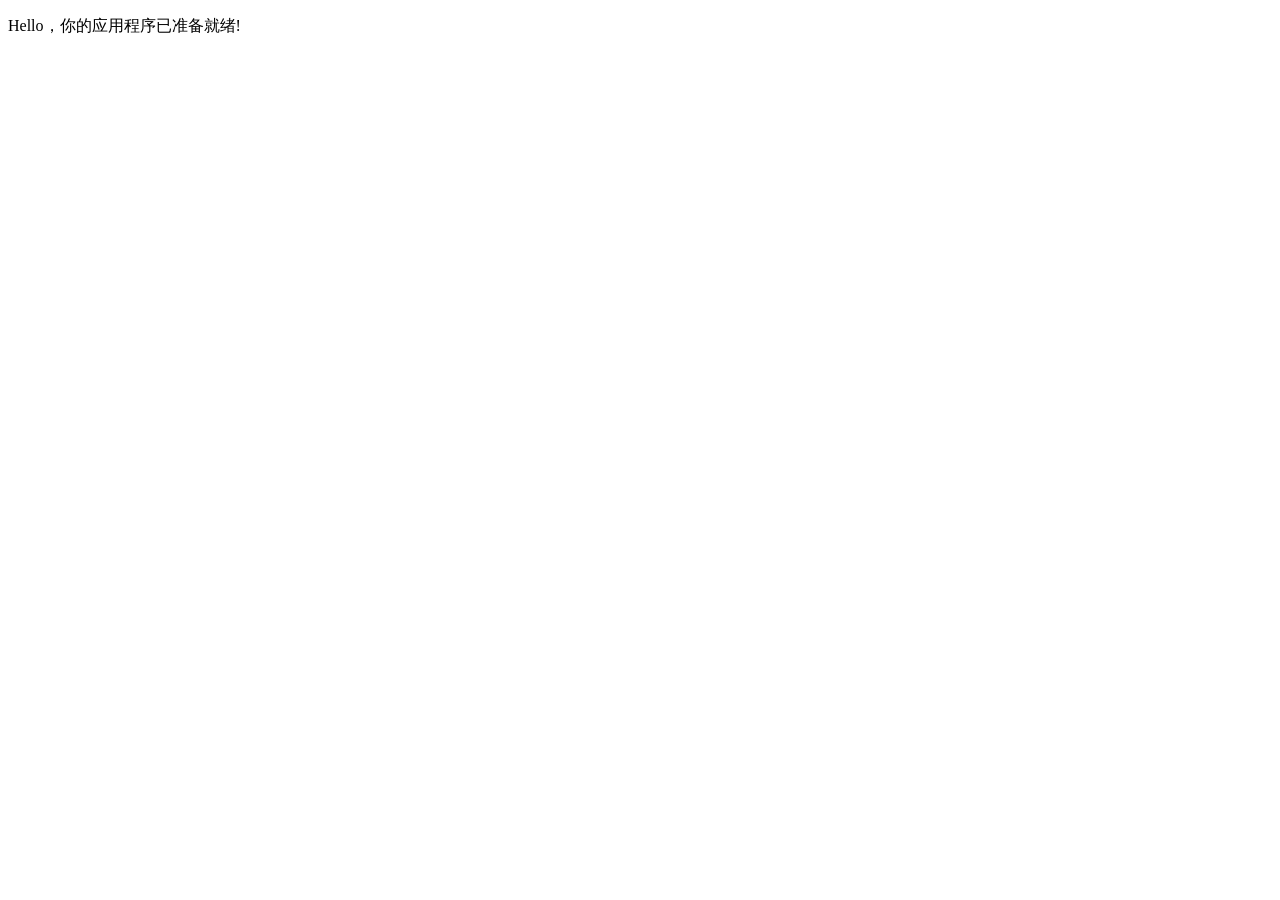
==== UDQAPP/UDQAPP/www/index.html @ 2e952811 "1、创建点趣车生活app" ====
﻿<!DOCTYPE html>
<html>
<head>
<meta http-equiv="Content-Type" content="text/html; charset=utf-8"/>
    <meta charset="utf-8" />
    <title>UDQAPP</title>

    <!-- UDQAPP 引用 -->
    <link href="css/index.css" rel="stylesheet" />
</head>
<body>
    <p>Hello，你的应用程序已准备就绪!</p>

    <!-- Cordova 引用，它在生成应用程序时添加到其中。 -->
    <script src="cordova.js"></script>
    <script src="scripts/platformOverrides.js"></script>

    <script src="scripts/index.js"></script>
</body>
</html>
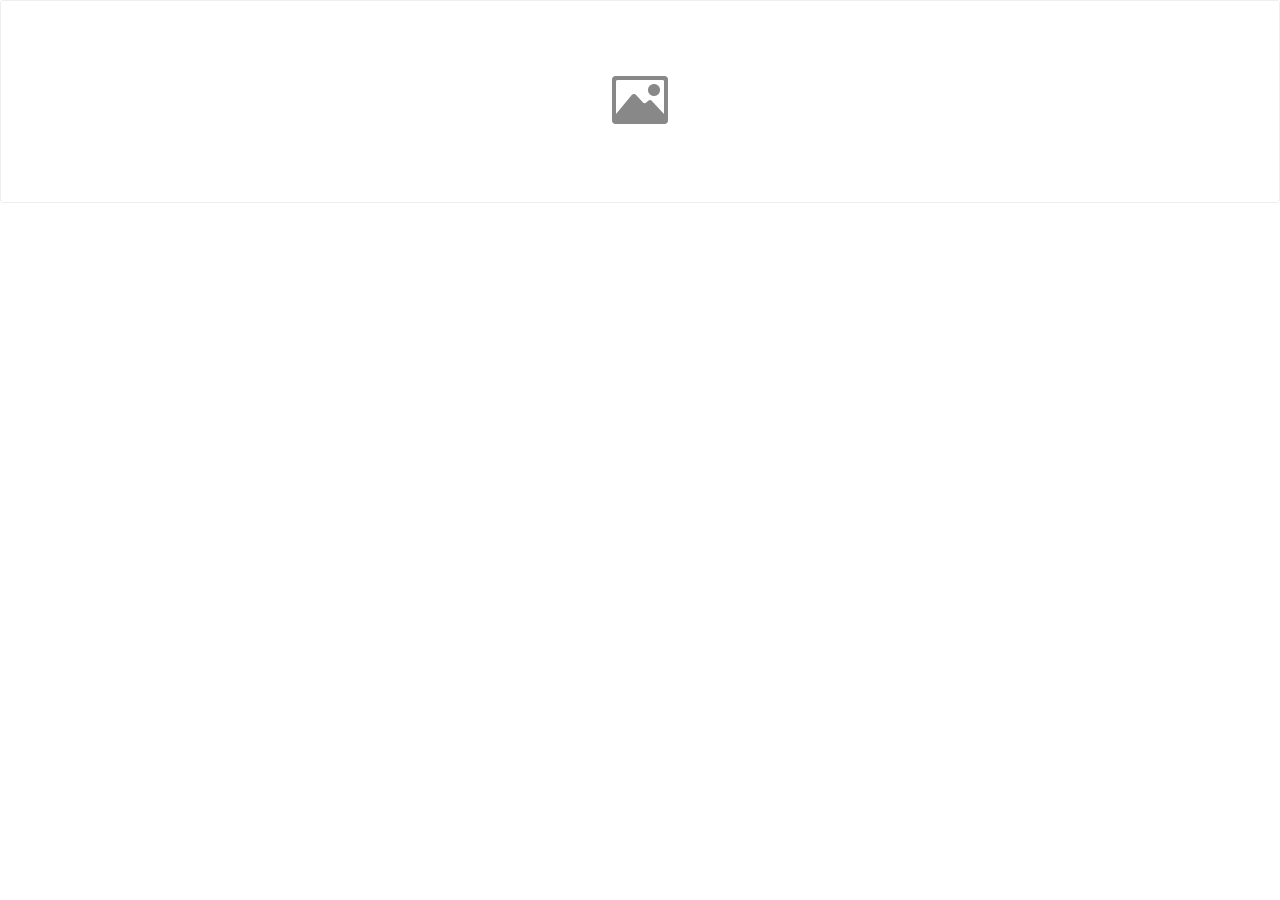
==== commit 2301a7fc: "1、车主模块除优惠券和支付，内容大致完成；" ====
--- a/UDQAPP/UDQAPP/www/index.html
+++ b/UDQAPP/UDQAPP/www/index.html
@@ -2,19 +2,31 @@
 <html>
 <head>
 <meta http-equiv="Content-Type" content="text/html; charset=utf-8"/>
-    <meta charset="utf-8" />
-    <title>UDQAPP</title>
+    <meta charset="utf-8"/>
+    <link href="css/ionic.css" rel="stylesheet"/>
+
+
 
     <!-- UDQAPP 引用 -->
-    <link href="css/index.css" rel="stylesheet" />
-</head>
-<body>
-    <p>Hello，你的应用程序已准备就绪!</p>
-
+    <script src="scripts/lib/ionic.js"></script>
+    <script src="scripts/lib/ionic.bundle.js"></script>
     <!-- Cordova 引用，它在生成应用程序时添加到其中。 -->
     <script src="cordova.js"></script>
-    <script src="scripts/platformOverrides.js"></script>
-
-    <script src="scripts/index.js"></script>
+    <script src="scripts/platformOverrides.js"></script>    
+    <script src="scripts/module/app.js"></script>
+    <script src="scripts/controller/loginController.js"></script>
+    <script src="scripts/controller/welcomeController.js"></script>
+    <script src="scripts/controller/ownerMenuController.js"></script>
+    <script src="scripts/controller/loadController.js"></script>
+    <script src="scripts/controller/signUpController.js"></script>
+    <script src="scripts/controller/editAutoInfoController.js"></script>
+    <script src="scripts/controller/editOwnerInfoController.js"></script>
+    <script src="scripts/controller/ownerCenterController.js"></script>
+    <script src="scripts/controller/ownerOrderController.js"></script>
+</head>
+<body ng-app="udqApp">
+	
+    <ion-nav-view animation="slide-left-right"></ion-nav-view>
+	
 </body>
 </html>
